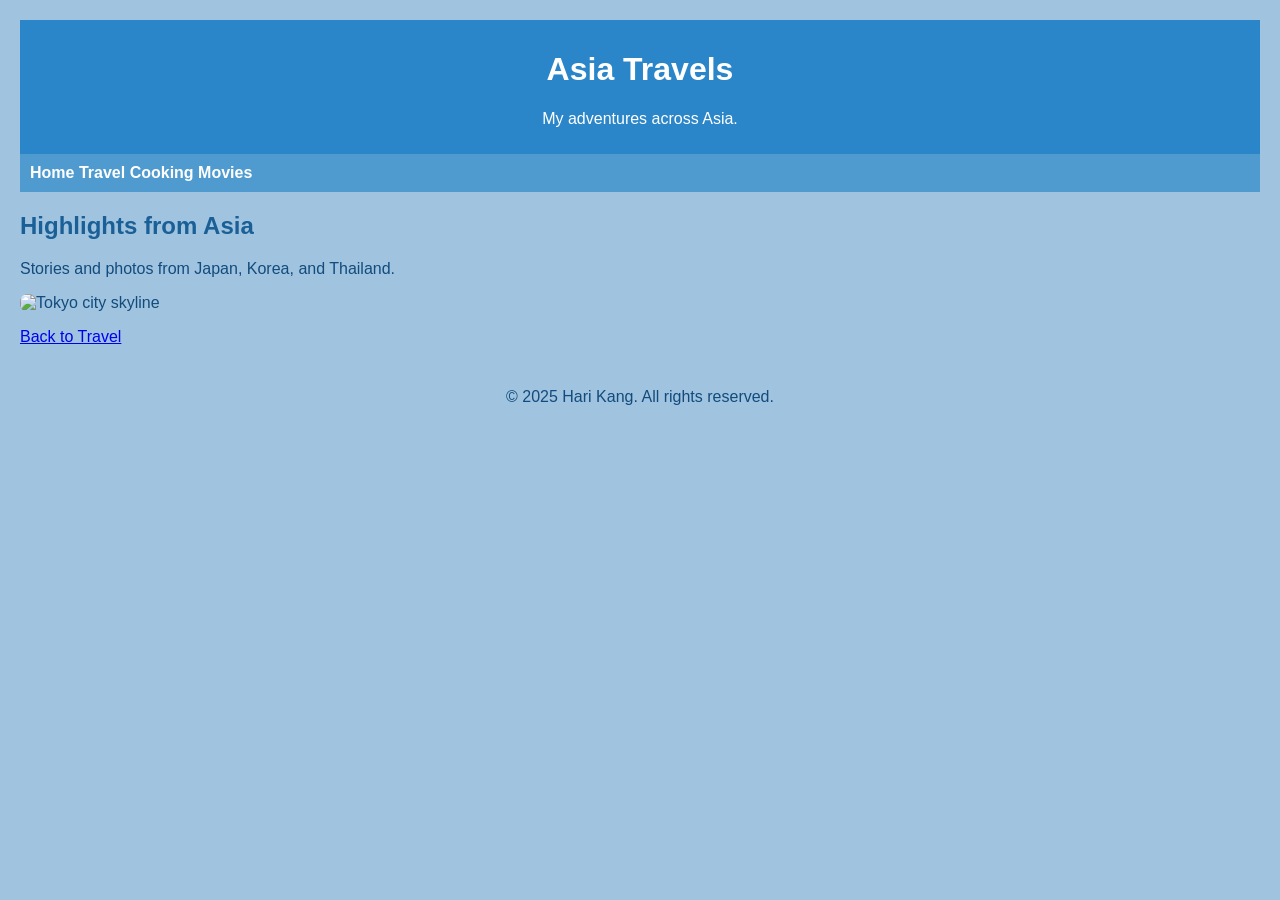
==== asia.html @ 57fe51e4 "Create asia.html" ====
<!DOCTYPE html>
<html lang="en">
<head>
    <meta charset="UTF-8" />
    <meta name="viewport" content="width=device-width, initial-scale=1.0" />
    <title>Asia Travel | Hari’s Hobby Hub</title>
    <link rel="stylesheet" href="style.css" />
</head>
<body>
    <header>
        <h1>Asia Travels</h1>
        <p>My adventures across Asia.</p>
    </header>

    <nav>
        <a href="index.html">Home</a>
        <a href="travel.html">Travel</a>
        <a href="cooking.html">Cooking</a>
        <a href="movies.html">Movies</a>
    </nav>

    <main>
        <h2>Highlights from Asia</h2>
        <p>Stories and photos from Japan, Korea, and Thailand.</p>
        <img src="images/asia_tokyo.jpg" alt="Tokyo city skyline" />
        <p><a href="travel.html">Back to Travel</a></p>
    </main>

    <footer>
        <p>&copy; 2025 Hari Kang. All rights reserved.</p>
    </footer>
</body>
</html>
---- style.css ----
/* General Styles */
body {
    font-family: Arial, sans-serif;
    background-color: #A0C4E0; /* Powder blue background */
    margin: 0;
    padding: 20px;
    color: #124B7C; /* Indigo for text */
}

header, footer {
    text-align: center;
    padding: 10px;
}

header {
    background-color: #2A86C9; /* Steel blue */
    color: white;
}

nav {
    background-color: #4F9BCF; /* Celestial Blue */
    padding: 10px;
    margin-bottom: 20px;
}

nav ul {
    list-style-type: none;
    padding: 0;
}

nav li {
    display: inline;
    margin: 0 15px;
}

nav a {
    color: white;
    text-decoration: none;
    font-weight: bold;
}

nav a:hover {
    text-decoration: underline;
}

main h2 {
    color: #1A5F96; /* Lapis Lazuli */
}

img {
    width: 100%;
    max-width: 600px;
    height: auto;
    border-radius: 8px;
}
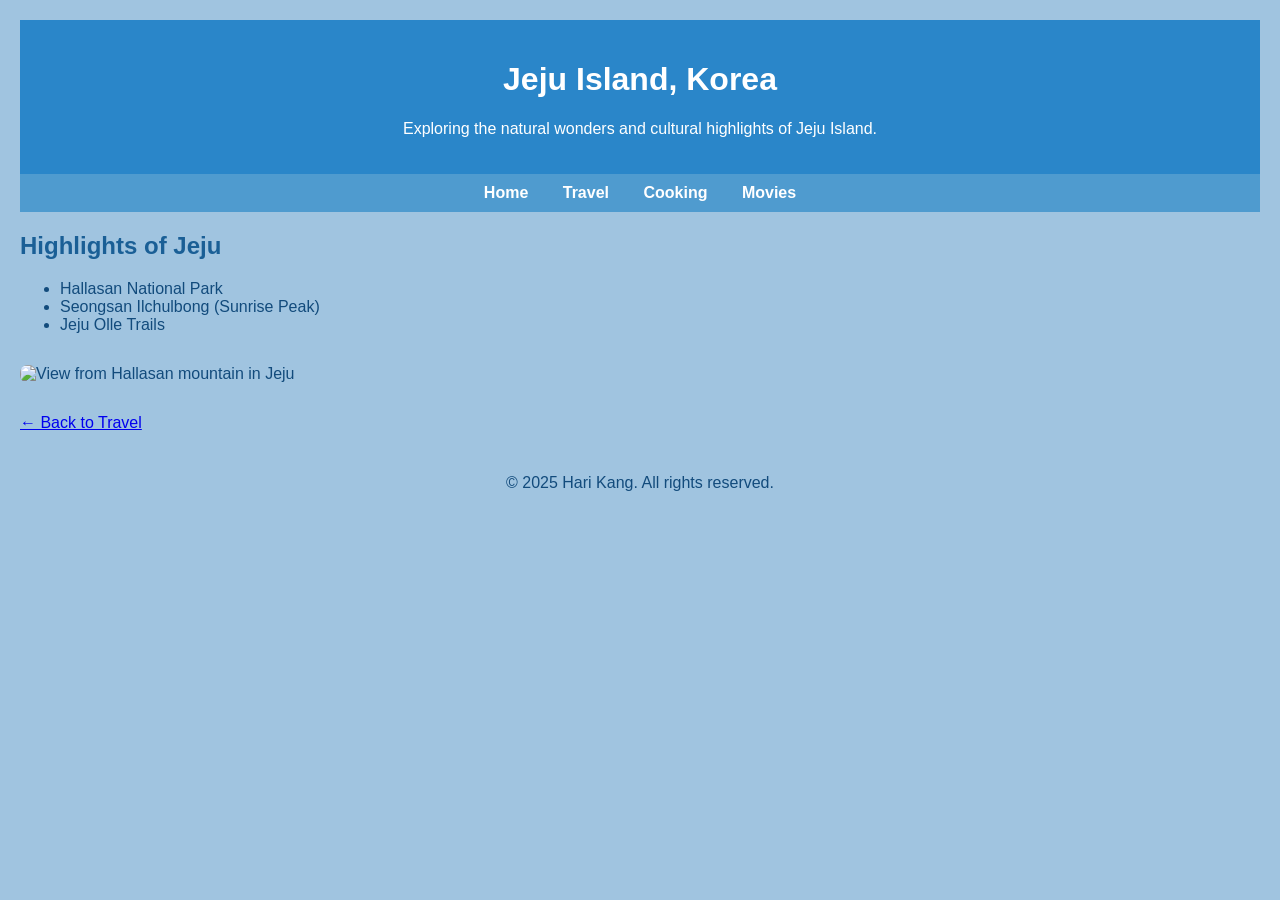
==== commit b8a0317b: "Update asia.html" ====
--- a/asia.html
+++ b/asia.html
@@ -3,13 +3,13 @@
 <head>
     <meta charset="UTF-8" />
     <meta name="viewport" content="width=device-width, initial-scale=1.0" />
-    <title>Asia Travel | Hari’s Hobby Hub</title>
+    <title>Asia - Jeju Island | Hari’s Hobby Hub</title>
     <link rel="stylesheet" href="style.css" />
 </head>
 <body>
     <header>
-        <h1>Asia Travels</h1>
-        <p>My adventures across Asia.</p>
+        <h1>Jeju Island, Korea</h1>
+        <p>Exploring the natural wonders and cultural highlights of Jeju Island.</p>
     </header>
 
     <nav>
@@ -20,10 +20,14 @@
     </nav>
 
     <main>
-        <h2>Highlights from Asia</h2>
-        <p>Stories and photos from Japan, Korea, and Thailand.</p>
-        <img src="images/asia_tokyo.jpg" alt="Tokyo city skyline" />
-        <p><a href="travel.html">Back to Travel</a></p>
+        <h2>Highlights of Jeju</h2>
+        <ul>
+            <li>Hallasan National Park</li>
+            <li>Seongsan Ilchulbong (Sunrise Peak)</li>
+            <li>Jeju Olle Trails</li>
+        </ul>
+        <img src="images/jeju_hallasan.jpg" alt="View from Hallasan mountain in Jeju" />
+        <p><a href="travel.html">← Back to Travel</a></p>
     </main>
 
     <footer>
@@ -31,3 +35,4 @@
     </footer>
 </body>
 </html>
+
--- a/style.css
+++ b/style.css
@@ -53,3 +53,43 @@
     height: auto;
     border-radius: 8px;
 }
+
+body {
+    font-family: Arial, sans-serif;
+    background-color: #A0C4E0;
+    margin: 0;
+    padding: 20px;
+    color: #124B7C;
+}
+
+header {
+    background-color: #2A86C9;
+    color: white;
+    text-align: center;
+    padding: 20px 0;
+}
+
+nav {
+    background-color: #4F9BCF;
+    padding: 10px;
+    text-align: center;
+}
+
+nav a {
+    color: white;
+    margin: 0 15px;
+    text-decoration: none;
+    font-weight: bold;
+}
+
+nav a:hover {
+    text-decoration: underline;
+}
+
+main img {
+    max-width: 600px;
+    width: 100%;
+    border-radius: 8px;
+    margin: 15px 0;
+}
+
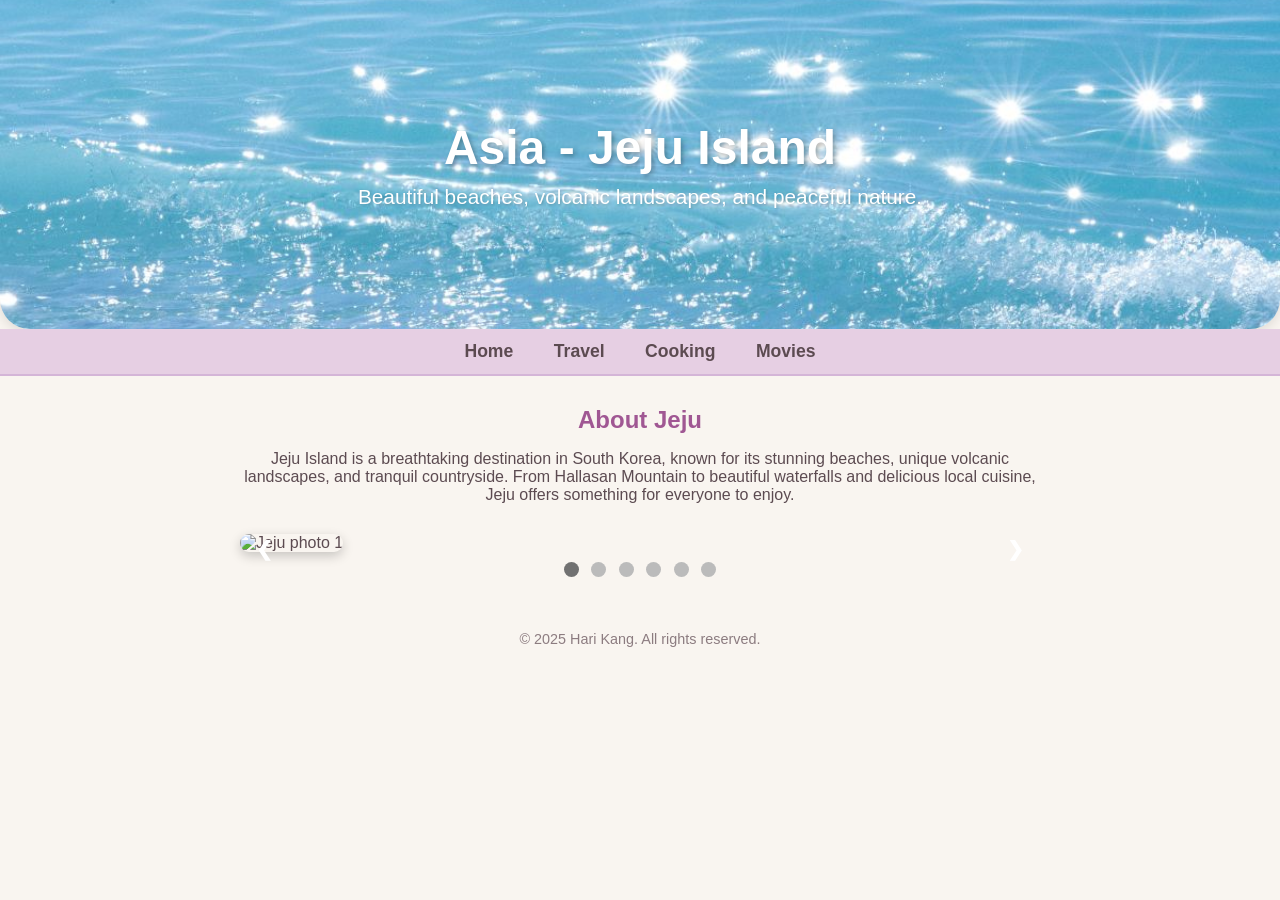
==== commit 5f43cfbd: "Update asia.html" ====
--- a/asia.html
+++ b/asia.html
@@ -5,11 +5,75 @@
     <meta name="viewport" content="width=device-width, initial-scale=1.0" />
     <title>Asia - Jeju Island | Hari’s Hobby Hub</title>
     <link rel="stylesheet" href="style.css" />
+    <style>
+        .intro {
+            max-width: 800px;
+            margin: 30px auto;
+            padding: 0 20px;
+            text-align: center;
+            color: #5C4B51;
+        }
+        .intro h2 {
+            color: #A05793;
+            margin-bottom: 10px;
+        }
+        .slideshow-container {
+            max-width: 800px;
+            position: relative;
+            margin: auto;
+        }
+        .slides {
+            display: none;
+        }
+        .slides img {
+            width: 100%;
+            border-radius: 15px;
+            box-shadow: 0 4px 12px rgba(0,0,0,0.2);
+        }
+        .prev, .next {
+            cursor: pointer;
+            position: absolute;
+            top: 50%;
+            width: auto;
+            padding: 16px;
+            margin-top: -22px;
+            color: white;
+            font-weight: bold;
+            font-size: 20px;
+            transition: 0.3s ease;
+            border-radius: 0 3px 3px 0;
+            user-select: none;
+        }
+        .next {
+            right: 0;
+            border-radius: 3px 0 0 3px;
+        }
+        .prev:hover, .next:hover {
+            background-color: rgba(0,0,0,0.6);
+        }
+        .dots {
+            text-align: center;
+            margin-top: 10px;
+        }
+        .dot {
+            cursor: pointer;
+            height: 15px;
+            width: 15px;
+            margin: 0 4px;
+            background-color: #bbb;
+            border-radius: 50%;
+            display: inline-block;
+            transition: background-color 0.3s ease;
+        }
+        .active, .dot:hover {
+            background-color: #717171;
+        }
+    </style>
 </head>
 <body>
     <header>
-        <h1>Jeju Island, Korea</h1>
-        <p>Exploring the natural wonders and cultural highlights of Jeju Island.</p>
+        <h1>Asia - Jeju Island</h1>
+        <p>Beautiful beaches, volcanic landscapes, and peaceful nature.</p>
     </header>
 
     <nav>
@@ -20,19 +84,79 @@
     </nav>
 
     <main>
-        <h2>Highlights of Jeju</h2>
-        <ul>
-            <li>Hallasan National Park</li>
-            <li>Seongsan Ilchulbong (Sunrise Peak)</li>
-            <li>Jeju Olle Trails</li>
-        </ul>
-        <img src="images/jeju_hallasan.jpg" alt="View from Hallasan mountain in Jeju" />
-        <p><a href="travel.html">← Back to Travel</a></p>
+        <section class="intro">
+            <h2>About Jeju</h2>
+            <p>Jeju Island is a breathtaking destination in South Korea, known for its stunning beaches, unique volcanic landscapes, and tranquil countryside. From Hallasan Mountain to beautiful waterfalls and delicious local cuisine, Jeju offers something for everyone to enjoy.</p>
+        </section>
+
+        <section class="slideshow-container">
+            <div class="slides fade">
+                <img src="images/jeju1.jpg" alt="Jeju photo 1">
+            </div>
+            <div class="slides fade">
+                <img src="images/jeju2.jpg" alt="Jeju photo 2">
+            </div>
+            <div class="slides fade">
+                <img src="images/jeju3.jpg" alt="Jeju photo 3">
+            </div>
+            <div class="slides fade">
+                <img src="images/jeju4.jpg" alt="Jeju photo 4">
+            </div>
+            <div class="slides fade">
+                <img src="images/jeju5.jpg" alt="Jeju photo 5">
+            </div>
+            <div class="slides fade">
+                <img src="images/jeju6.jpg" alt="Jeju photo 6">
+            </div>
+
+            <!-- Next and previous buttons -->
+            <a class="prev" onclick="plusSlides(-1)">&#10094;</a>
+            <a class="next" onclick="plusSlides(1)">&#10095;</a>
+        </section>
+
+        <div class="dots">
+            <span class="dot" onclick="currentSlide(1)"></span>
+            <span class="dot" onclick="currentSlide(2)"></span>
+            <span class="dot" onclick="currentSlide(3)"></span>
+            <span class="dot" onclick="currentSlide(4)"></span>
+            <span class="dot" onclick="currentSlide(5)"></span>
+            <span class="dot" onclick="currentSlide(6)"></span>
+        </div>
     </main>
 
     <footer>
         <p>&copy; 2025 Hari Kang. All rights reserved.</p>
     </footer>
+
+    <script>
+        let slideIndex = 1;
+        showSlides(slideIndex);
+
+        function plusSlides(n) {
+            showSlides(slideIndex += n);
+        }
+
+        function currentSlide(n) {
+            showSlides(slideIndex = n);
+        }
+
+        function showSlides(n) {
+            let i;
+            let slides = document.getElementsByClassName("slides");
+            let dots = document.getElementsByClassName("dot");
+            if (n > slides.length) {slideIndex = 1}    
+            if (n < 1) {slideIndex = slides.length}
+            for (i = 0; i < slides.length; i++) {
+                slides[i].style.display = "none";  
+            }
+            for (i = 0; i < dots.length; i++) {
+                dots[i].className = dots[i].className.replace(" active", "");
+            }
+            slides[slideIndex-1].style.display = "block";  
+            dots[slideIndex-1].className += " active";
+        }
+    </script>
 </body>
 </html>
 
+
--- a/style.css
+++ b/style.css
@@ -1,95 +1,107 @@
-/* General Styles */
+/* ====== 기본 스타일 ====== */
 body {
-    font-family: Arial, sans-serif;
-    background-color: #A0C4E0; /* Powder blue background */
+    font-family: 'Arial', sans-serif;
+    background-color: #F9F5F0; /* 부드러운 크림톤 배경 */
     margin: 0;
-    padding: 20px;
-    color: #124B7C; /* Indigo for text */
+    padding: 0;
+    color: #5C4B51; /* 딥 브라운 텍스트 */
 }
 
-header, footer {
+/* ====== 헤더(홈페이지 히어로 배너용) ====== */
+header {
+    background-image: url('images/sea.jpg'); /* 바다 이미지 적용 */
+    background-size: cover;
+    background-position: center;
+    color: #FFFFFF;
     text-align: center;
-    padding: 10px;
+    padding: 120px 20px;
+    border-radius: 0 0 30px 30px; /* 곡선 효과 */
+    box-shadow: 0px 4px 12px rgba(0, 0, 0, 0.1);
 }
 
-header {
-    background-color: #2A86C9; /* Steel blue */
-    color: white;
+header h1 {
+    font-size: 3em;
+    margin: 0 0 10px;
+    text-shadow: 2px 2px 5px rgba(0,0,0,0.3);
 }
 
-nav {
-    background-color: #4F9BCF; /* Celestial Blue */
-    padding: 10px;
-    margin-bottom: 20px;
+header p {
+    font-size: 1.3em;
+    margin: 0;
+    text-shadow: 1px 1px 3px rgba(0,0,0,0.2);
 }
 
-nav ul {
-    list-style-type: none;
-    padding: 0;
-}
-
-nav li {
-    display: inline;
-    margin: 0 15px;
+/* ====== 내비게이션 ====== */
+nav {
+    background-color: #E6CFE3; /* 연보라 핑크톤 */
+    text-align: center;
+    padding: 12px 0;
+    border-bottom: 2px solid #D4B5D7;
 }
 
 nav a {
-    color: white;
+    color: #5C4B51;
+    margin: 0 18px;
     text-decoration: none;
     font-weight: bold;
+    font-size: 1.1em;
+    transition: color 0.3s ease;
 }
 
 nav a:hover {
-    text-decoration: underline;
+    color: #A05793; /* 포인트 핑크보라 */
 }
 
-main h2 {
-    color: #1A5F96; /* Lapis Lazuli */
+/* ====== 카드 레이아웃 (홈페이지용) ====== */
+.cards {
+    display: flex;
+    justify-content: center;
+    gap: 20px;
+    margin: 50px auto;
+    max-width: 1100px;
+    flex-wrap: wrap;
 }
 
-img {
-    width: 100%;
-    max-width: 600px;
-    height: auto;
-    border-radius: 8px;
+.card {
+    background-color: #FFFFFF;
+    border-radius: 15px;
+    box-shadow: 0 6px 20px rgba(0, 0, 0, 0.1);
+    width: 280px;
+    text-align: center;
+    transition: transform 0.3s ease, box-shadow 0.3s ease;
 }
 
-body {
-    font-family: Arial, sans-serif;
-    background-color: #A0C4E0;
-    margin: 0;
-    padding: 20px;
-    color: #124B7C;
+.card:hover {
+    transform: scale(1.05);
+    box-shadow: 0 8px 30px rgba(0, 0, 0, 0.2);
 }
 
-header {
-    background-color: #2A86C9;
-    color: white;
-    text-align: center;
-    padding: 20px 0;
+.card img {
+    width: 100%;
+    height: 180px;
+    object-fit: cover;
+    border-top-left-radius: 15px;
+    border-top-right-radius: 15px;
 }
 
-nav {
-    background-color: #4F9BCF;
-    padding: 10px;
-    text-align: center;
+.card h3 {
+    margin: 15px 0 8px;
+    color: #A05793; /* 포인트 색상 */
 }
 
-nav a {
-    color: white;
-    margin: 0 15px;
-    text-decoration: none;
-    font-weight: bold;
+.card p {
+    padding: 0 15px 20px;
+    font-size: 0.95em;
+    color: #6B5E62;
 }
 
-nav a:hover {
-    text-decoration: underline;
+/* ====== 푸터 ====== */
+footer {
+    text-align: center;
+    margin: 50px 0 20px;
+    font-size: 0.9em;
+    color: #8C7C80;
 }
 
-main img {
-    max-width: 600px;
-    width: 100%;
-    border-radius: 8px;
-    margin: 15px 0;
-}
 
+
